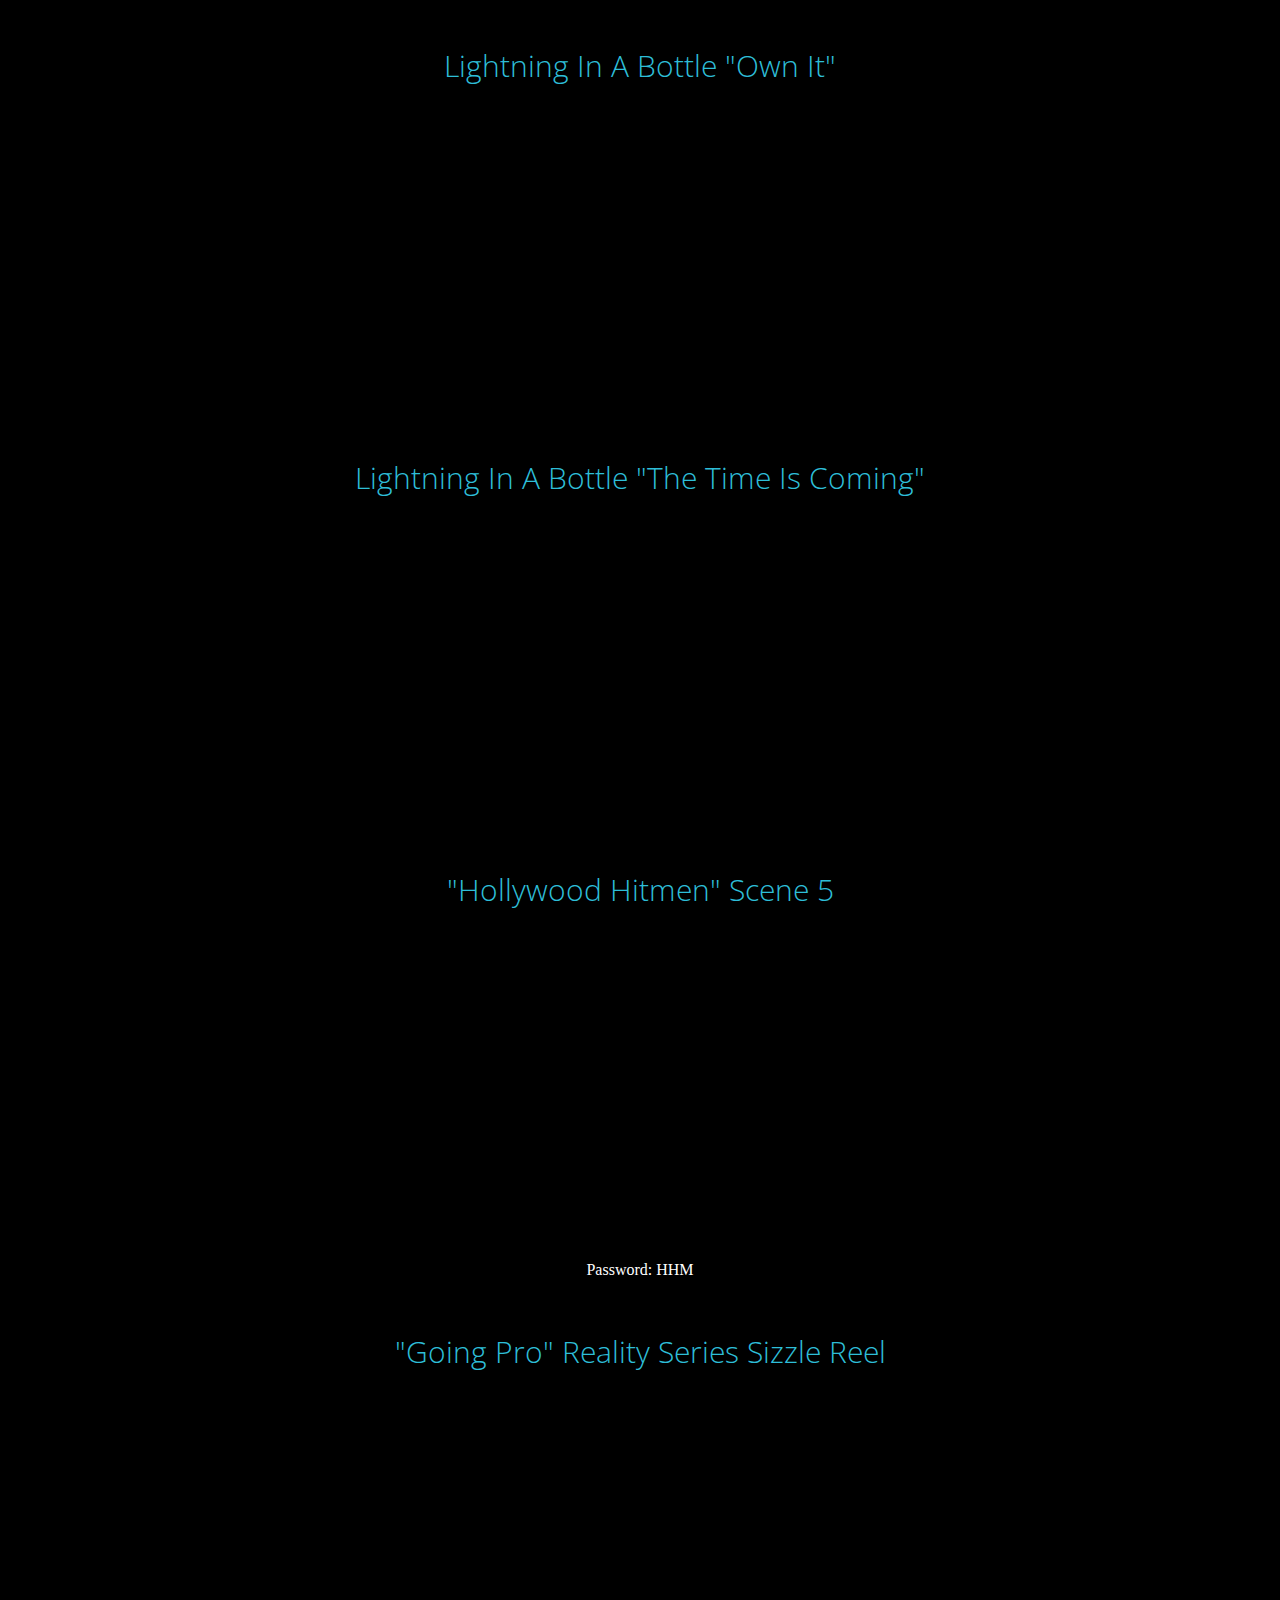
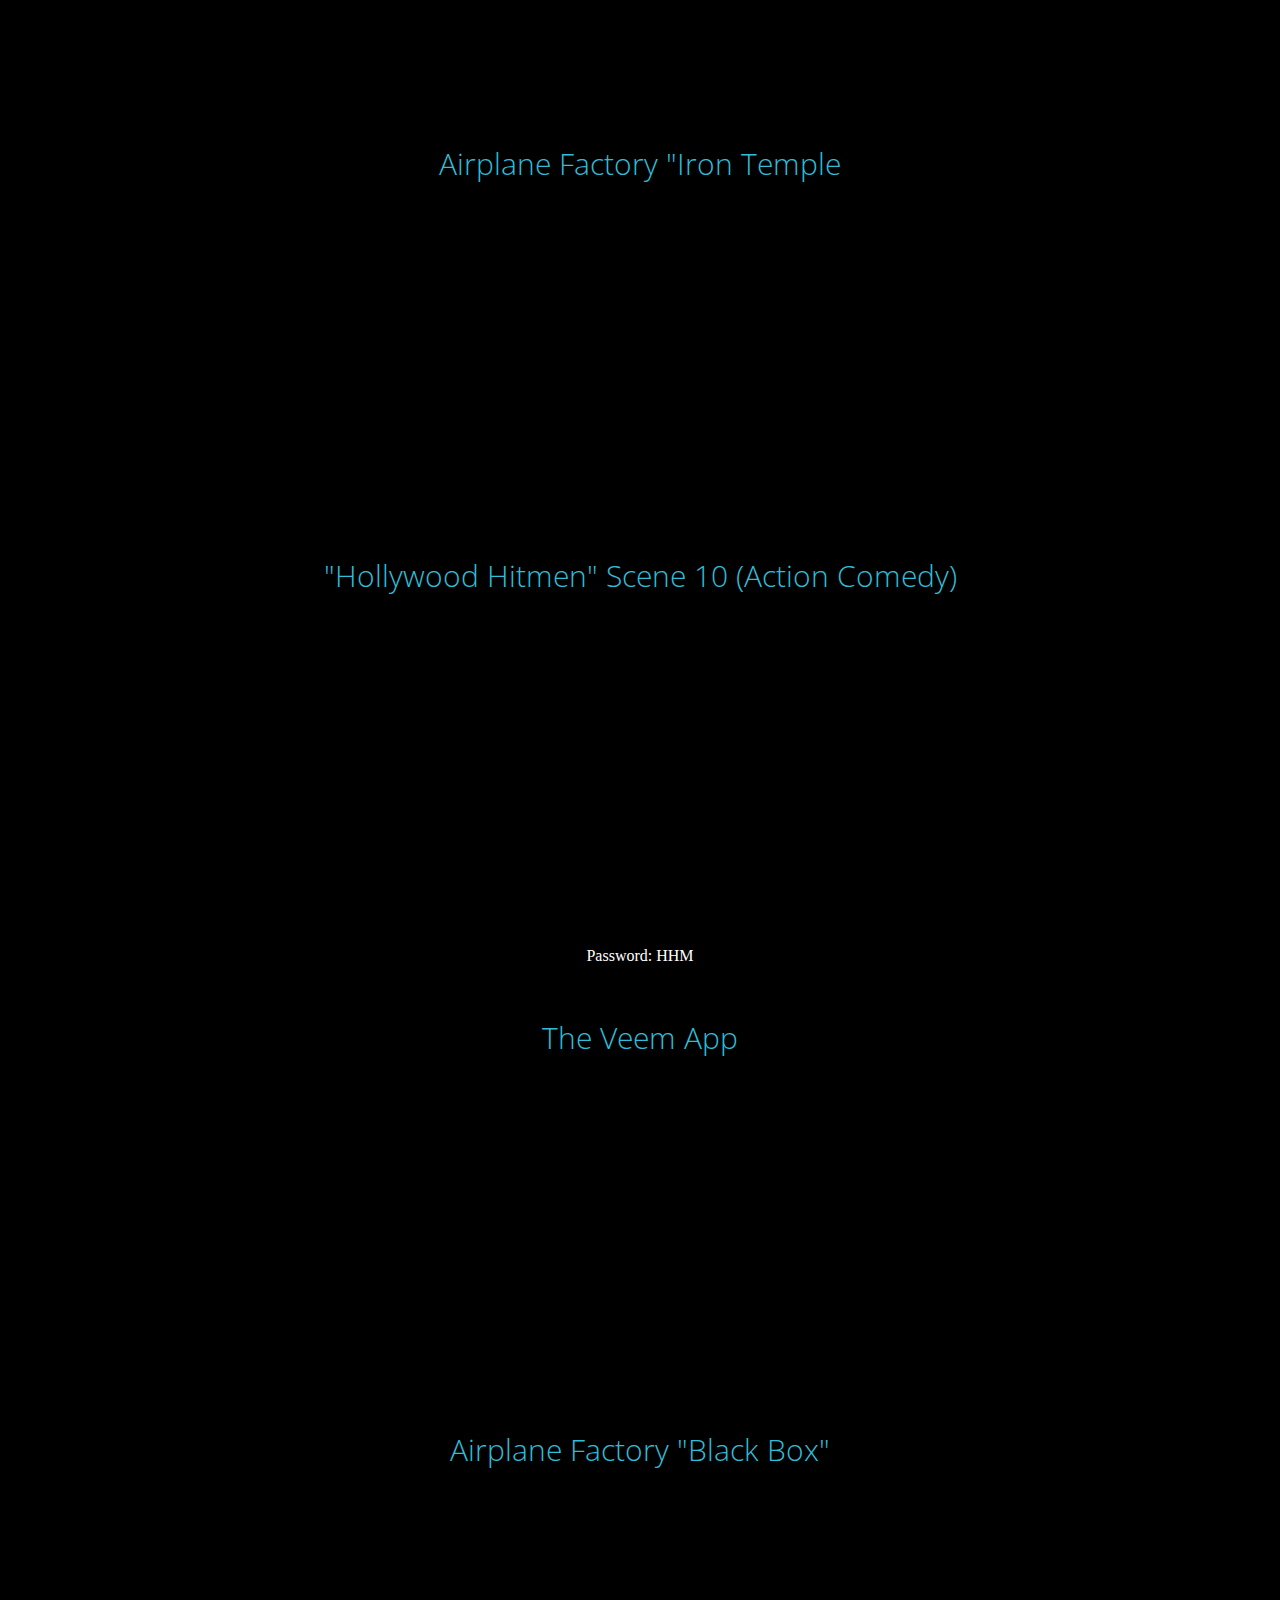
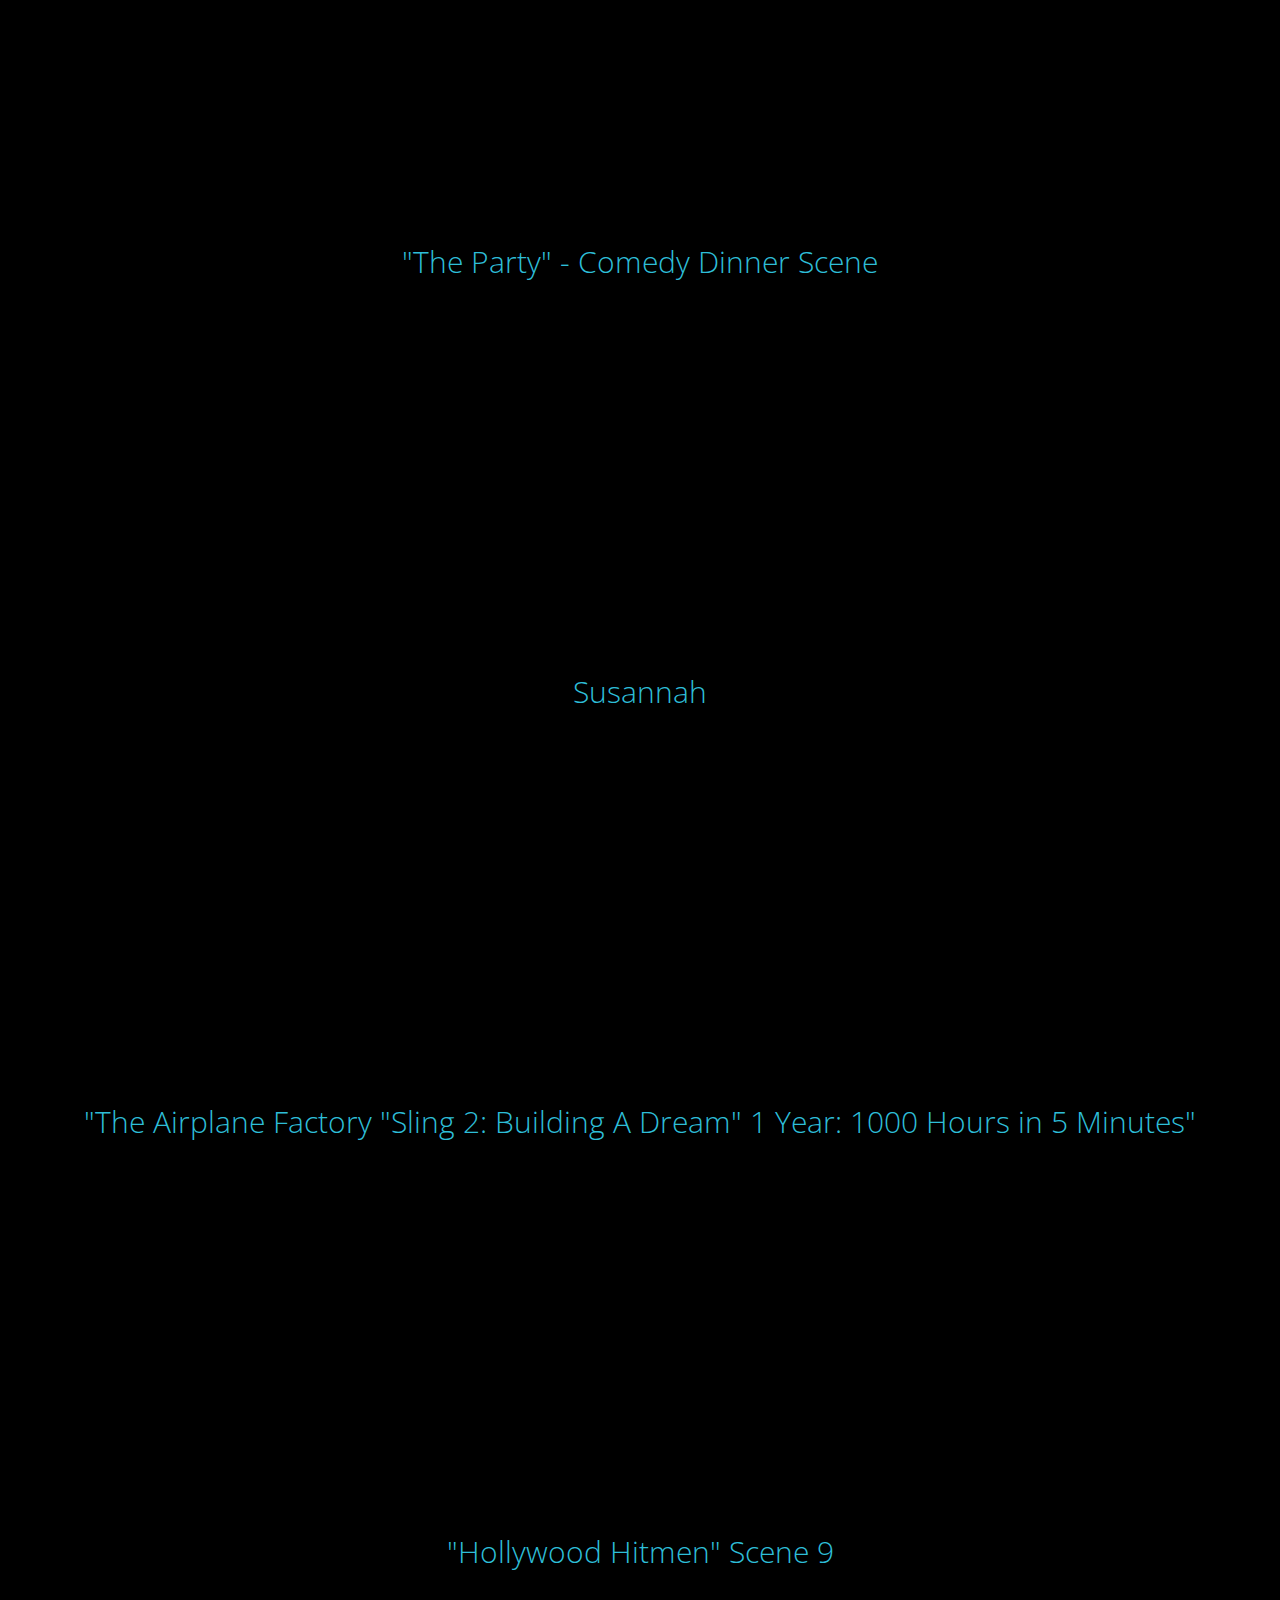
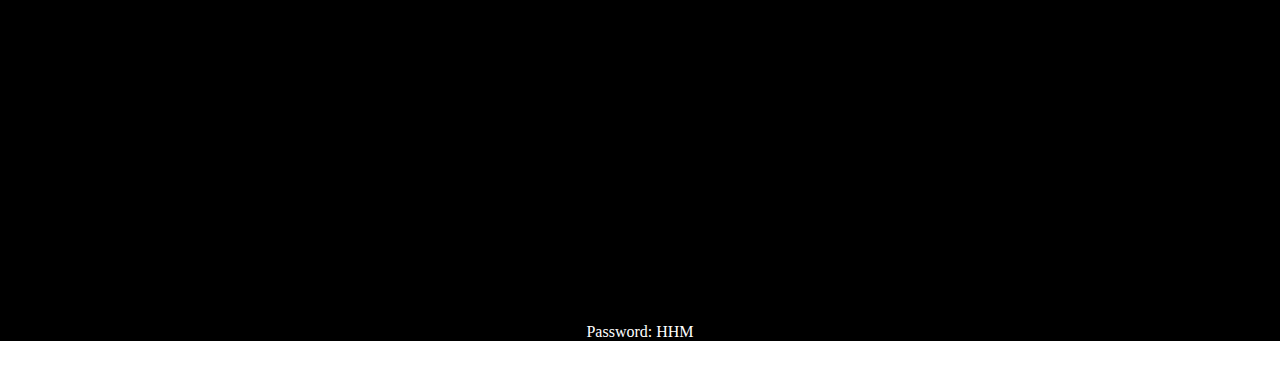
==== reel.html @ e4923416 "initial commit" ====
<!DOCTYPE>
<html lang="en">
<head>
  <meta charset="UTF-8">
  <title>Document</title>

    <link href="http://maxcdn.bootstrapcdn.com/font-awesome/4.1.0/css/font-awesome.min.css" rel="stylesheet">
    
    <link href='http://fonts.googleapis.com/css?family=Open+Sans:400;300' rel='stylesheet' type='text/css'>

    <link href='style.css' rel='stylesheet'> 

    <link rel="stylesheet" href="http://s3.amazonaws.com/codecademy-content/courses/ltp/css/bootstrap.css">


    <style>
    /* Initial body */
body {
  left: 0;
  margin: 0;
  /*overflow: hidden;*/
  position: relative;
}
/* Initial menu */
.menu {
  background: #202024 url('http://s3.amazonaws.com/codecademy-content/courses/ltp2/img/uber/black-thread.png') repeat left top;
  left: -285px;  /* start off behind the scenes */
  height: 100%;
  position: fixed;
  width: 285px;
}

/* Basic styling */

.jumbotron {
  /*background-image: url('http://s3.amazonaws.com/codecademy-content/courses/ltp2/img/uber/bg.png'); 
  background-image: url('images/broadway1.jpg');
  height: 100%;
  -webkit-background-size: cover;
     -moz-background-size: cover;
       -o-background-size: cover;
          background-size: cover;*/
  background-color: black;
}

.menu ul {
  border-top: 1px solid #636366;
  list-style: none;
  margin: 0;
  padding: 0;
}

.menu li {
  border-bottom: 1px solid #636366;
  font-family: 'Open Sans', sans-serif;
  line-height: 45px;
  padding-bottom: 3px;
  padding-left: 20px;
  padding-top: 3px;
}

.menu a {
  color: #fff;
  font-size: 19px;
  text-decoration: none;
  text-transform: uppercase;
}

.icon-close {
  cursor: pointer;
  padding-left: 10px;
  padding-top: 10px;
}

.icon-menu {
  color: #fff;
  cursor: pointer;
  font-family: 'Open Sans', sans-serif;
  font-size: 20px;
  padding-bottom: 25px;
  padding-left: 25px;
  padding-top: 25px;
  text-decoration: none;
  text-transform: uppercase;
  margin-top: -50px;
}

.icon-menu i {
  margin-right: 5px;
}
    </style>
 </head>
  <body>
<script src="http://ajax.googleapis.com/ajax/libs/jquery/1.11.1/jquery.min.js"></script>
<!-- <script src="app.js"></script> -->
<script>
var main = function() {
  /* Push the body and the nav over by 285px over */
  $('.icon-menu').click(function() {
    $('.menu').animate({
      left: "0px"
    }, 200);

    $('body').animate({
      left: "285px"
    }, 200);
  });

  /* Then push them back */
  $('.icon-close').click(function() {
    $('.menu').animate({
      left: "-285px"
    }, 200);

    $('body').animate({
      left: "0px"
    }, 200);
  });
};
$(document).ready(main);

</script>

    <div class="menu">
      
      <!-- Menu X icon -->
      <div class="icon-close">
        <img src="http://s3.amazonaws.com/codecademy-content/courses/ltp2/img/uber/close.png">
      </div>

      <!-- Menu -->
      <ul>
<!--         <li><a href="index.html">Home</a></li>
 -->    <li><a href="index.html">About</a></li>
        <li><a href="reel.html">Reel</a></li>
        <li><a href="mailto:hollabackmerle@gmail.com">Contact</a></li>
      </ul>
    </div>

    <!-- Main body -->
    <div class="jumbotron">

      <div class="icon-menu">
        <i class="fa fa-bars"></i>
        Menu
      </div>
    <!--videos-->
  


    <div class="jumbotron1">
    <br><h3 style="margin: 0 auto;text-align:center; color: #2EBED8; font-size:30px; font-family: 'Open Sans', sans-serif; font-weight:100;">Lightning In A Bottle "Own It"</h3>
    <br>
    <br>
    <br>
    <div class="container">
        <div class="row">
          <div class="span6">
            <div class="flex-video widescreen" style="margin: 0 auto;text-align:center;">
            <iframe allowfullscreen="" src="http://player.vimeo.com/video/127895792" frameborder="0" width="500" height="281"></iframe>
            </div> 
          </div>
        </div>
      </div>
    <br>
    <br><h3 style="margin: 0 auto;text-align:center; color: #2EBED8; font-size:30px; font-family: 'Open Sans', sans-serif; font-weight:100;">Lightning In A Bottle "The Time Is Coming"</h3>
    <br>
    <br>
    <br>
    <div class="container">
        <div class="row">
          <div class="span6">
            <div class="flex-video widescreen" style="margin: 0 auto;text-align:center;">
            <iframe allowfullscreen="" src="http://player.vimeo.com/video/127895785" frameborder="0" width="500" height="281"></iframe>
            </div> 
          </div>
        </div>
      </div>
    <br>     <!-- <new videos above> -->
    <br><h3 style="margin: 0 auto;text-align:center; color: #2EBED8; font-size:30px; font-family: 'Open Sans', sans-serif; font-weight:100;">"Hollywood Hitmen" Scene 5</h3>
    <br>
    <br>
    <br>
    <div class="container">
        <div class="row">
          <div class="span6">
            <div class="flex-video widescreen" style="margin: 0 auto;text-align:center;">
            <iframe allowfullscreen="" src="http://player.vimeo.com/video/112235444" frameborder="0" width="500" height="281"></iframe>
            </div> 
          </div>
        </div>
      </div><center><p style="color:#FFF;">Password: HHM</p></center>
    <br>
    <br><h3 style="margin: 0 auto;text-align:center; color: #2EBED8; font-size:30px; font-family: 'Open Sans', sans-serif; font-weight:100;">"Going Pro" Reality Series Sizzle Reel</h3>
    <br>
    <br>
    <br>
    <div class="container">
        <div class="row">
          <div class="span6">
            <div class="flex-video widescreen" style="margin: 0 auto;text-align:center;">
            <iframe allowfullscreen="" src="http://player.vimeo.com/video/109384422" frameborder="0" width="500" height="281"></iframe>
            </div> 
          </div>
        </div>
      </div>
    <br>
    <br><h3 style="margin: 0 auto;text-align:center; color: #2EBED8; font-size:30px; font-family: 'Open Sans', sans-serif; font-weight:100;">Airplane Factory "Iron Temple</h3>
     <br>
    <br>
    <br>
     <div class="container">
        <div class="row">
          <div class="span6">
            <div class="flex-video widescreen" style="margin: 0 auto;text-align:center;">
            <iframe allowfullscreen="" src="http://player.vimeo.com/video/119310476" frameborder="0" width="500" height="281"></iframe>
            </div> 
          </div>
        </div>
      </div>
    <br>
    <br><h3 style="margin: 0 auto;text-align:center; color: #2EBED8; font-size:30px; font-family: 'Open Sans', sans-serif; font-weight:100;">"Hollywood Hitmen" Scene 10 (Action Comedy)</h3>
     <br>
    <br>
    <br>
     <div class="container">
        <div class="row">
          <div class="span6">
            <div class="flex-video widescreen" style="margin: 0 auto;text-align:center;">
            <iframe allowfullscreen="" src="http://player.vimeo.com/video/120024644" frameborder="0" width="500" height="281"></iframe>
            </div></div><center><p style="color:#FFF;">Password: HHM</p></center>
          </div> 
        </div>
      </div>
    <br>
    <br><h3 style="margin: 0 auto;text-align:center; color: #2EBED8; font-size:30px; font-family: 'Open Sans', sans-serif; font-weight:100;">The Veem App</h3>
      <br>
    <br>
    <br>
      <div class="container">
        <div class="row">
          <div class="span6">
            <div class="flex-video widescreen" style="margin: 0 auto;text-align:center;">
            <iframe allowfullscreen="" src="http://player.vimeo.com/video/112816926" frameborder="0" width="500" height="281"></iframe>
            </div> 
          </div>
        </div>
      </div>
    <br>
    <br><h3 style="margin: 0 auto;text-align:center; color: #2EBED8; font-size:30px; font-family: 'Open Sans', sans-serif; font-weight:100;">Airplane Factory "Black Box"</h3>
      <br>
    <br>
    <br>
      <div class="container">
        <div class="row">
          <div class="span6">
            <div class="flex-video widescreen" style="margin: 0 auto;text-align:center;">
            <iframe allowfullscreen="" src="http://player.vimeo.com/video/119312721" frameborder="0" width="500" height="281"></iframe>
            </div> 
          </div>
        </div>
      </div>
    <br>
    <br><h3 style="margin: 0 auto;text-align:center; color: #2EBED8; font-size:30px; font-family: 'Open Sans', sans-serif; font-weight:100;">"The Party" - Comedy Dinner Scene</h3>
    <br>
    <br>
    <br>
      <div class="container">
        <div class="row">
          <div class="span6">
            <div class="flex-video widescreen" style="margin: 0 auto;text-align:center;">
            <iframe allowfullscreen="" src="http://player.vimeo.com/video/111074285" frameborder="0" width="500" height="281"></iframe>
            <br>
           <br>
            </div> 
          </div>
        </div>
      </div>
      <br>
      <br><h3 style="margin: 0 auto;text-align:center; color: #2EBED8; font-size:30px; font-family: 'Open Sans', sans-serif; font-weight:100;">Susannah</h3>
        <br>
    <br>
    <br>
        <div class="container">
          <div class="row">
            <div class="span6">
              <div class="flex-video widescreen" style="margin: 0 auto;text-align:center;">
              <iframe allowfullscreen="" src="http://player.vimeo.com/video/110432935" frameborder="0" width="500" height="281"></iframe>
              <br>
             <br>
              </div> 
            </div>
          </div>
        </div>
<!--New videos 4/18/2016-->
 <br>
    <br><h3 style="margin: 0 auto;text-align:center; color: #2EBED8; font-size:30px; font-family: 'Open Sans', sans-serif; font-weight:100;">"The Airplane Factory "Sling 2: Building A Dream" 1 Year: 1000 Hours in 5 Minutes"</h3>
    <br>
    <br>
    <br>
      <div class="container">
        <div class="row">
          <div class="span6">
            <div class="flex-video widescreen" style="margin: 0 auto;text-align:center;">
            <iframe allowfullscreen="" src="http://player.vimeo.com/video/124083710" frameborder="0" width="500" height="281"></iframe>
            <br>
           <br>
            </div> 
          </div>
        </div>
      </div>
      <br>
      <br><h3 style="margin: 0 auto;text-align:center; color: #2EBED8; font-size:30px; font-family: 'Open Sans', sans-serif; font-weight:100;">"Hollywood Hitmen" Scene 9</h3>
        <br>
    <br>
    <br>
        <div class="container">
          <div class="row">
            <div class="span6">
              <div class="flex-video widescreen" style="margin: 0 auto;text-align:center;">
              <iframe allowfullscreen="" src="http://player.vimeo.com/video/111371326" frameborder="0" width="500" height="281"></iframe>
              <br>
             </div><center><p style="color:#FFF;">Password: HHM</p></center>
    </div>
  </div>
</div>
</div>

  </body>
</html>
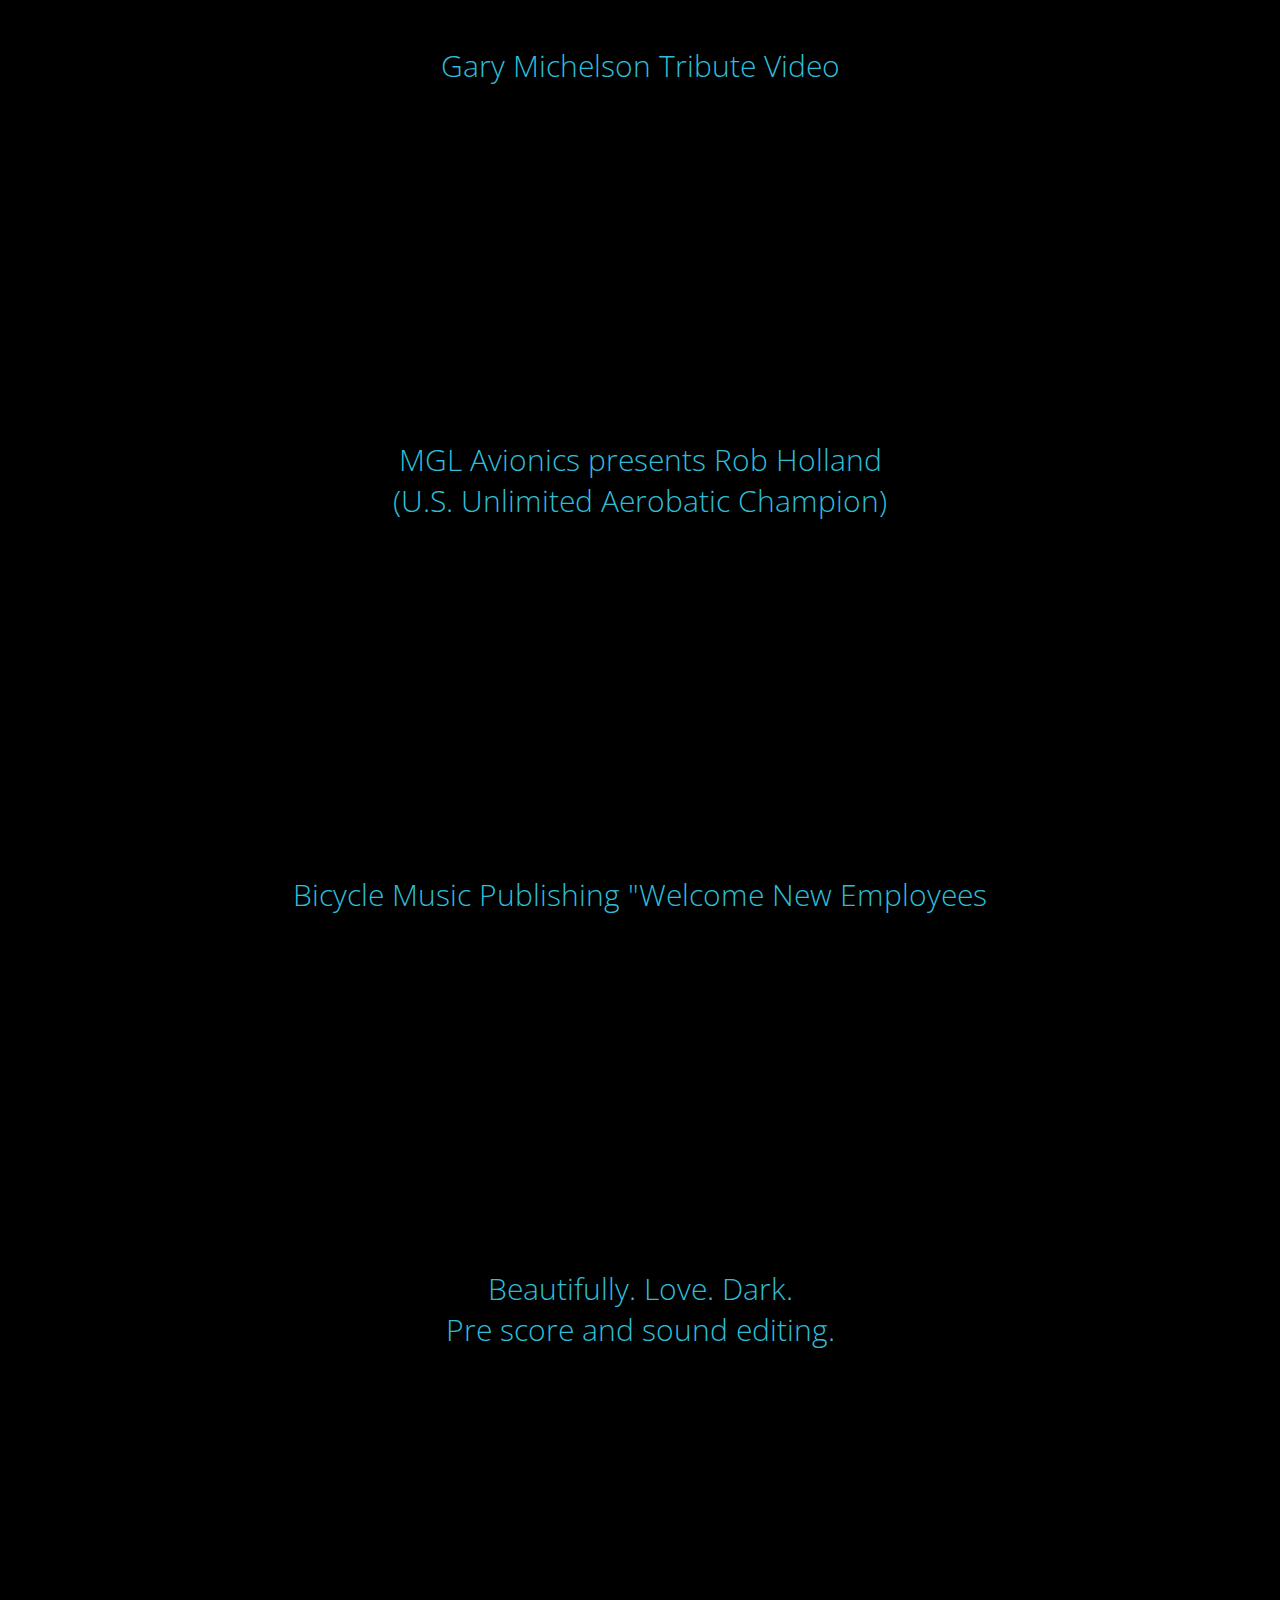
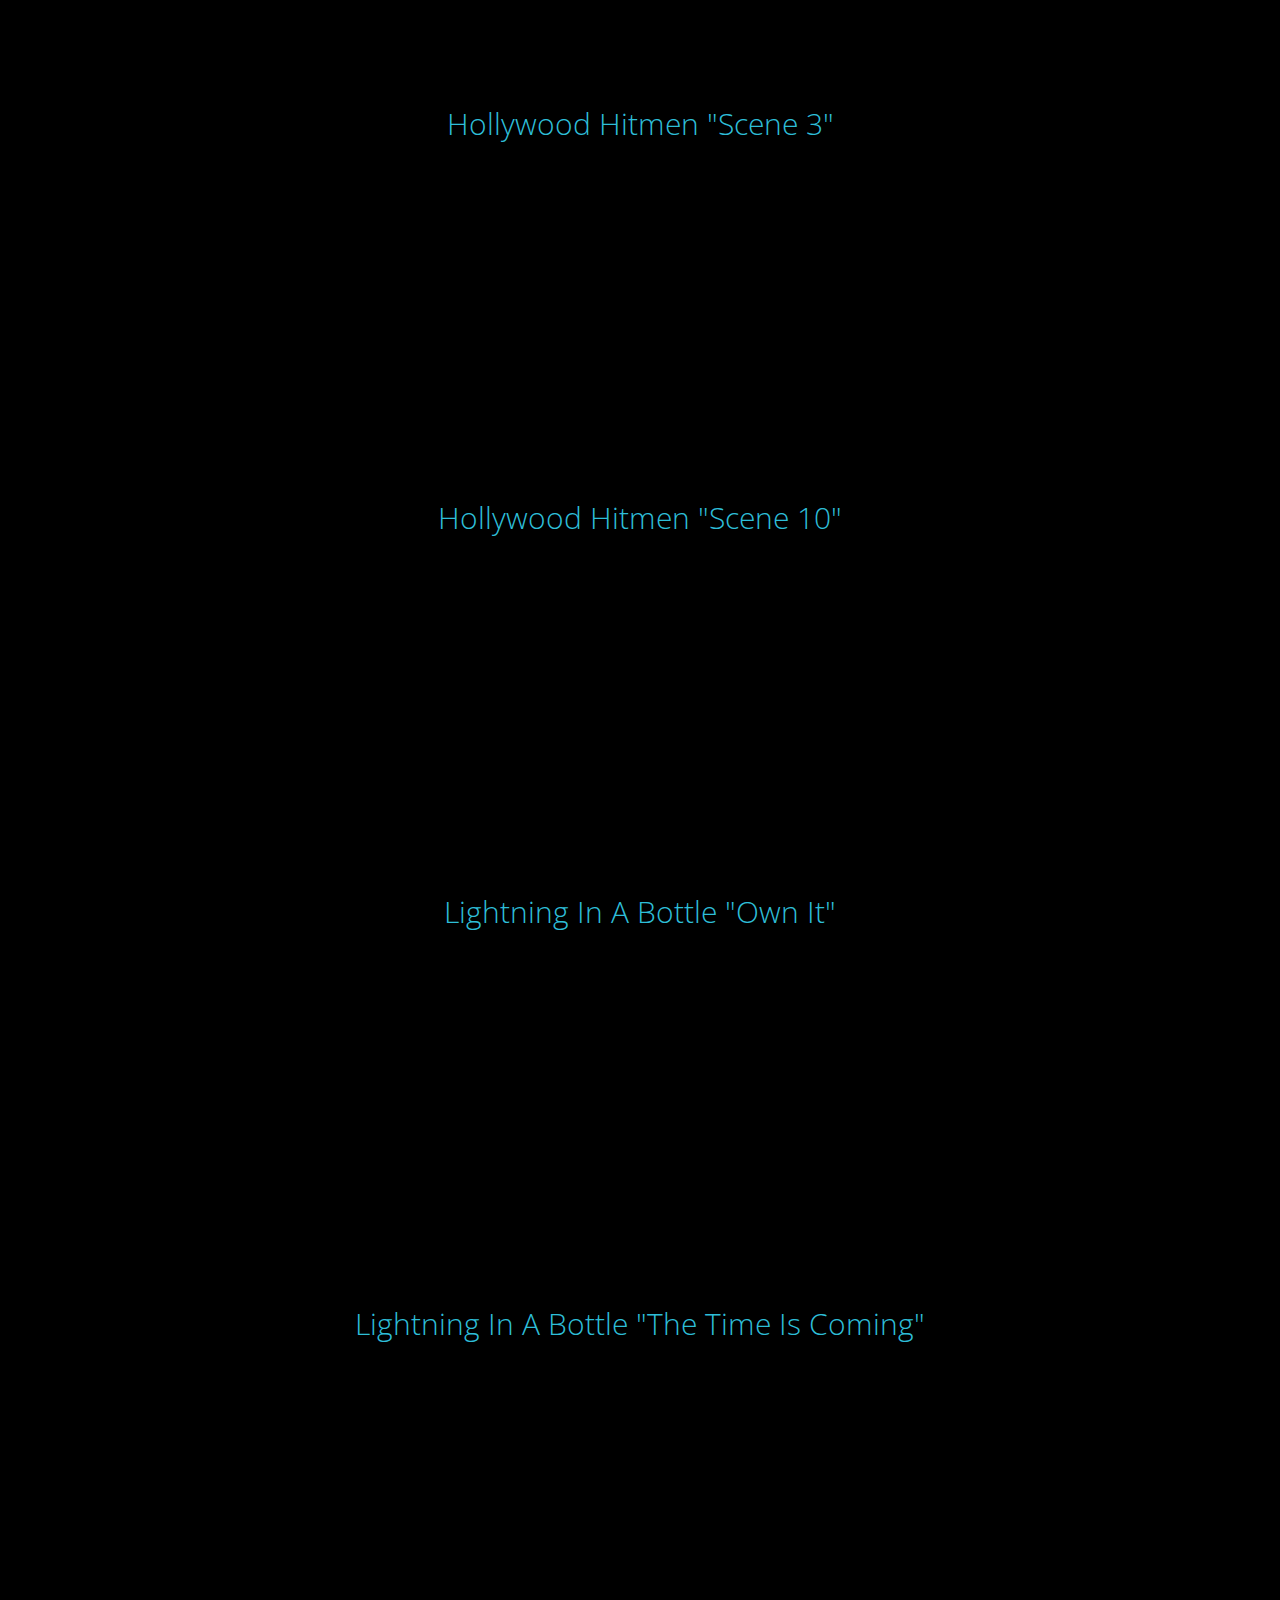
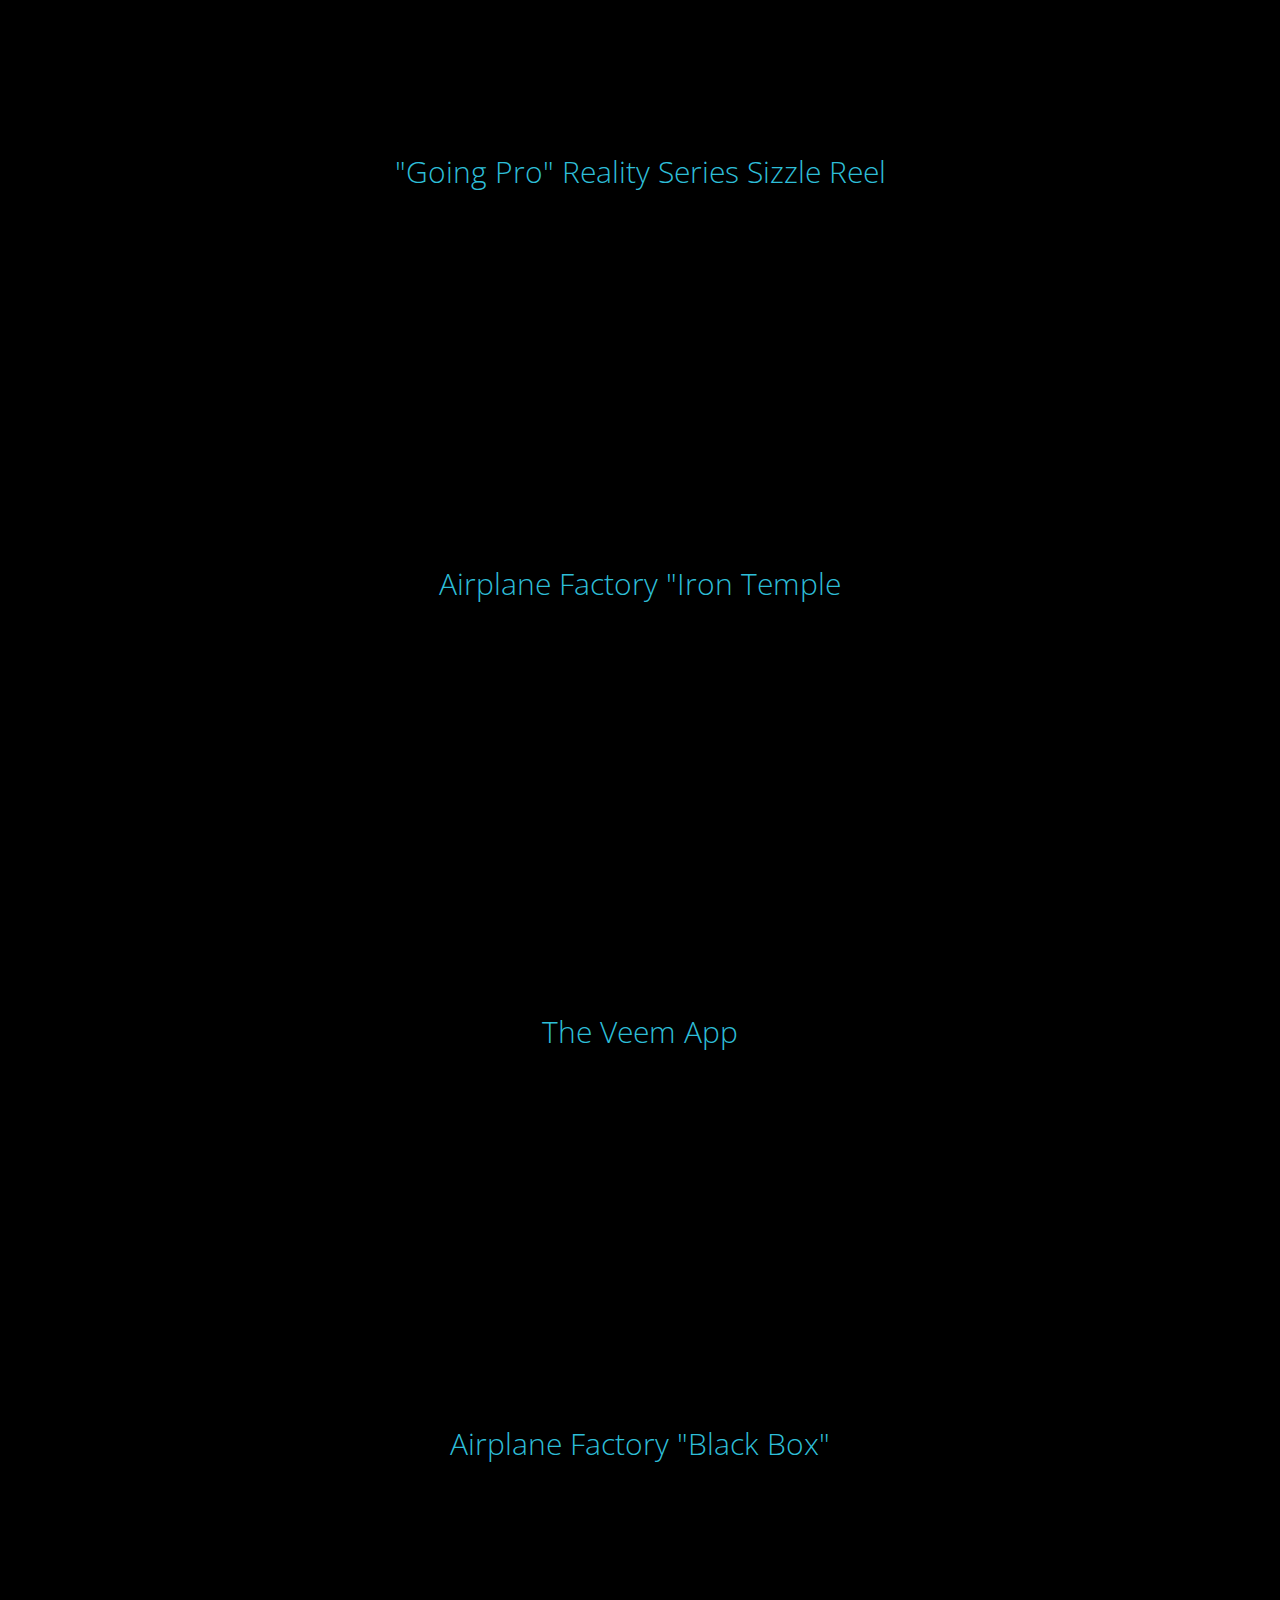
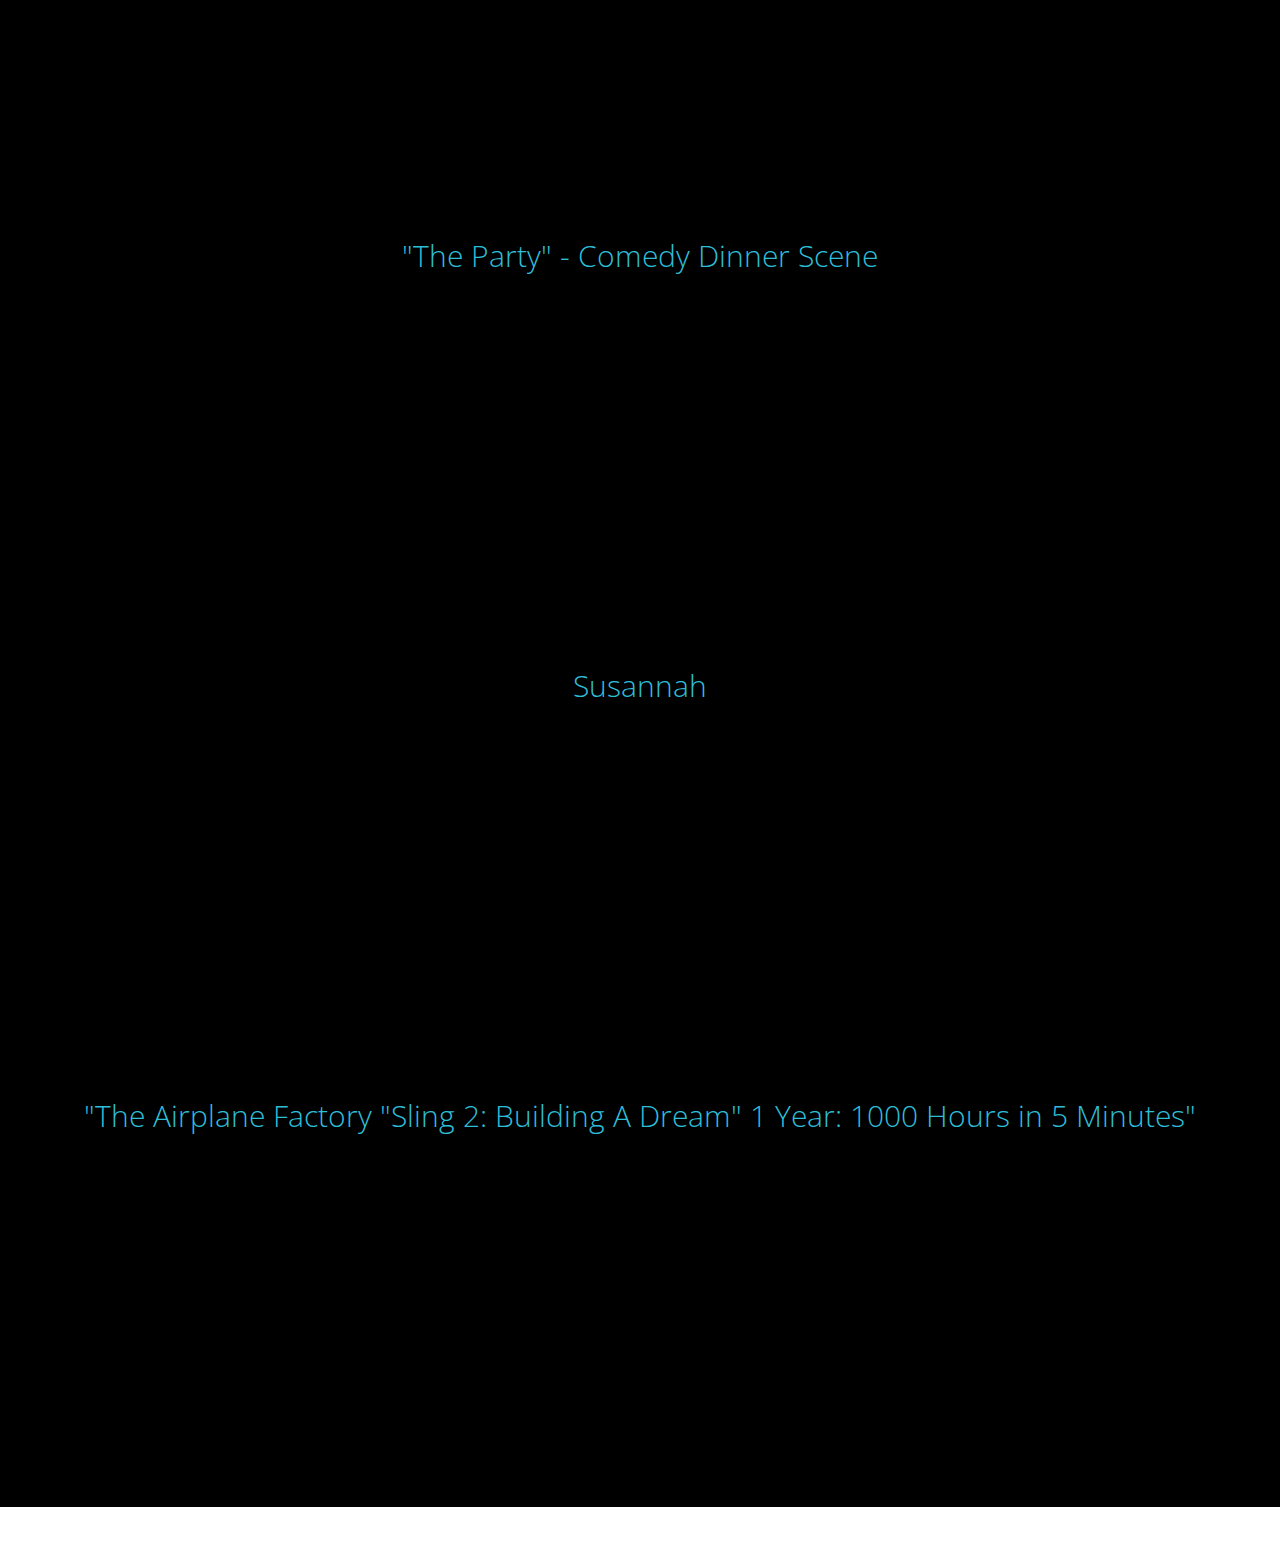
==== commit 5455773a: "New Vids n Resume 01092016" ====
--- a/reel.html
+++ b/reel.html
@@ -145,9 +145,100 @@
         Menu
       </div>
     <!--videos-->
-  
-
-
+    <!--new (6) videos 01/09/2016-->
+
+    <div class="jumbotron1">
+    <br><h3 style="margin: 0 auto;text-align:center; color: #2EBED8; font-size:30px; font-family: 'Open Sans', sans-serif; font-weight:100;">Gary Michelson Tribute Video</h3>
+    <br>
+    <br>
+    <br>
+    <div class="container">
+        <div class="row">
+          <div class="span6">
+            <div class="flex-video widescreen" style="margin: 0 auto;text-align:center;">
+            <iframe allowfullscreen="" src="http://player.vimeo.com/video/149674241" frameborder="0" width="500" height="281"></iframe>
+            </div> 
+          </div>
+        </div>
+      </div>
+
+<div class="jumbotron1">
+    <br><h3 style="margin: 0 auto;text-align:center; color: #2EBED8; font-size:30px; font-family: 'Open Sans', sans-serif; font-weight:100;">MGL Avionics presents Rob Holland <br>(U.S. Unlimited Aerobatic Champion)</h3>
+    <br>
+    <br>
+    <br>
+    <div class="container">
+        <div class="row">
+          <div class="span6">
+            <div class="flex-video widescreen" style="margin: 0 auto;text-align:center;">
+            <iframe allowfullscreen="" src="http://player.vimeo.com/video/149672991" frameborder="0" width="500" height="281"></iframe>
+            </div> 
+          </div>
+        </div>
+      </div>
+
+      <div class="jumbotron1">
+    <br><h3 style="margin: 0 auto;text-align:center; color: #2EBED8; font-size:30px; font-family: 'Open Sans', sans-serif; font-weight:100;">Bicycle Music Publishing "Welcome New Employees</h3>
+    <br>
+    <br>
+    <br>
+    <div class="container">
+        <div class="row">
+          <div class="span6">
+            <div class="flex-video widescreen" style="margin: 0 auto;text-align:center;">
+            <iframe allowfullscreen="" src="http://player.vimeo.com/video/149711573" frameborder="0" width="500" height="281"></iframe>
+            </div> 
+          </div>
+        </div>
+      </div>
+
+      <div class="jumbotron1">
+    <br><h3 style="margin: 0 auto;text-align:center; color: #2EBED8; font-size:30px; font-family: 'Open Sans', sans-serif; font-weight:100;">Beautifully. Love. Dark.<br>Pre score and sound editing.</h3>
+    <br>
+    <br>
+    <br>
+    <div class="container">
+        <div class="row">
+          <div class="span6">
+            <div class="flex-video widescreen" style="margin: 0 auto;text-align:center;">
+            <iframe allowfullscreen="" src="http://player.vimeo.com/video/150968922" frameborder="0" width="500" height="281"></iframe>
+            </div> 
+          </div>
+        </div>
+      </div>
+
+      <div class="jumbotron1">
+    <br><h3 style="margin: 0 auto;text-align:center; color: #2EBED8; font-size:30px; font-family: 'Open Sans', sans-serif; font-weight:100;">Hollywood Hitmen "Scene 3"</h3>
+    <br>
+    <br>
+    <br>
+    <div class="container">
+        <div class="row">
+          <div class="span6">
+            <div class="flex-video widescreen" style="margin: 0 auto;text-align:center;">
+            <iframe allowfullscreen="" src="http://player.vimeo.com/video/149725386" frameborder="0" width="500" height="281"></iframe>
+            </div> 
+          </div>
+        </div>
+      </div>
+
+      <div class="jumbotron1">
+    <br><h3 style="margin: 0 auto;text-align:center; color: #2EBED8; font-size:30px; font-family: 'Open Sans', sans-serif; font-weight:100;">Hollywood Hitmen "Scene 10"</h3>
+    <br>
+    <br>
+    <br>
+    <div class="container">
+        <div class="row">
+          <div class="span6">
+            <div class="flex-video widescreen" style="margin: 0 auto;text-align:center;">
+            <iframe allowfullscreen="" src="http://player.vimeo.com/video/149730994" frameborder="0" width="500" height="281"></iframe>
+            </div> 
+          </div>
+        </div>
+      </div>
+    
+    <!--End of New (6) videos 01/09/2016-->
+    
     <div class="jumbotron1">
     <br><h3 style="margin: 0 auto;text-align:center; color: #2EBED8; font-size:30px; font-family: 'Open Sans', sans-serif; font-weight:100;">Lightning In A Bottle "Own It"</h3>
     <br>
@@ -177,7 +268,7 @@
         </div>
       </div>
     <br>     <!-- <new videos above> -->
-    <br><h3 style="margin: 0 auto;text-align:center; color: #2EBED8; font-size:30px; font-family: 'Open Sans', sans-serif; font-weight:100;">"Hollywood Hitmen" Scene 5</h3>
+    <br><!-- <h3 style="margin: 0 auto;text-align:center; color: #2EBED8; font-size:30px; font-family: 'Open Sans', sans-serif; font-weight:100;">"Hollywood Hitmen" Scene 5</h3>
     <br>
     <br>
     <br>
@@ -189,7 +280,7 @@
             </div> 
           </div>
         </div>
-      </div><center><p style="color:#FFF;">Password: HHM</p></center>
+      </div><center><p style="color:#FFF;">Password: HHM</p></center> -->
     <br>
     <br><h3 style="margin: 0 auto;text-align:center; color: #2EBED8; font-size:30px; font-family: 'Open Sans', sans-serif; font-weight:100;">"Going Pro" Reality Series Sizzle Reel</h3>
     <br>
@@ -219,7 +310,7 @@
         </div>
       </div>
     <br>
-    <br><h3 style="margin: 0 auto;text-align:center; color: #2EBED8; font-size:30px; font-family: 'Open Sans', sans-serif; font-weight:100;">"Hollywood Hitmen" Scene 10 (Action Comedy)</h3>
+    <br><!-- <h3 style="margin: 0 auto;text-align:center; color: #2EBED8; font-size:30px; font-family: 'Open Sans', sans-serif; font-weight:100;">"Hollywood Hitmen" Scene 10 (Action Comedy)</h3>
      <br>
     <br>
     <br>
@@ -231,7 +322,7 @@
             </div></div><center><p style="color:#FFF;">Password: HHM</p></center>
           </div> 
         </div>
-      </div>
+      </div> -->
     <br>
     <br><h3 style="margin: 0 auto;text-align:center; color: #2EBED8; font-size:30px; font-family: 'Open Sans', sans-serif; font-weight:100;">The Veem App</h3>
       <br>
@@ -310,7 +401,7 @@
         </div>
       </div>
       <br>
-      <br><h3 style="margin: 0 auto;text-align:center; color: #2EBED8; font-size:30px; font-family: 'Open Sans', sans-serif; font-weight:100;">"Hollywood Hitmen" Scene 9</h3>
+      <!-- <br><h3 style="margin: 0 auto;text-align:center; color: #2EBED8; font-size:30px; font-family: 'Open Sans', sans-serif; font-weight:100;">"Hollywood Hitmen" Scene 9</h3>
         <br>
     <br>
     <br>
@@ -320,7 +411,7 @@
               <div class="flex-video widescreen" style="margin: 0 auto;text-align:center;">
               <iframe allowfullscreen="" src="http://player.vimeo.com/video/111371326" frameborder="0" width="500" height="281"></iframe>
               <br>
-             </div><center><p style="color:#FFF;">Password: HHM</p></center>
+             </div><center><p style="color:#FFF;">Password: HHM</p></center> -->
     </div>
   </div>
 </div>
